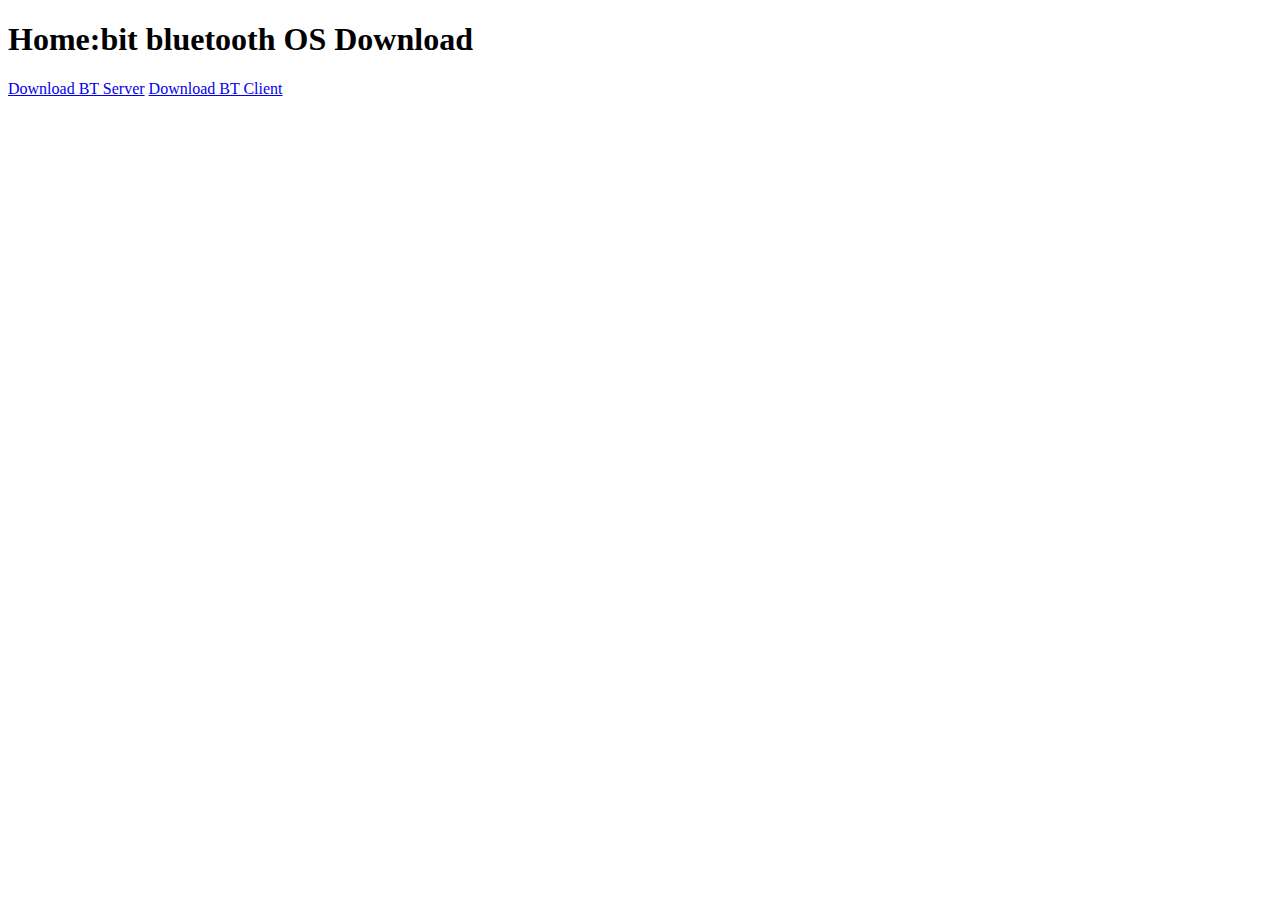
==== bt.html @ bcce4467 "Add files via upload" ====
<!DOCTYPE html>

<head>
	<title>Home:Bit OS</title>
	<meta name="viewport" content="width=device-width, initial-scale=1.0">
	<meta charset="utf-8">
	<head>
	
	<body>
		<h1>Home:bit bluetooth OS Download</h1>

		<a href="software/homebit BT Server.zip" download>Download BT Server</a>

		<a href="software/homebit BT Client.zip" download>Download BT Client</a>
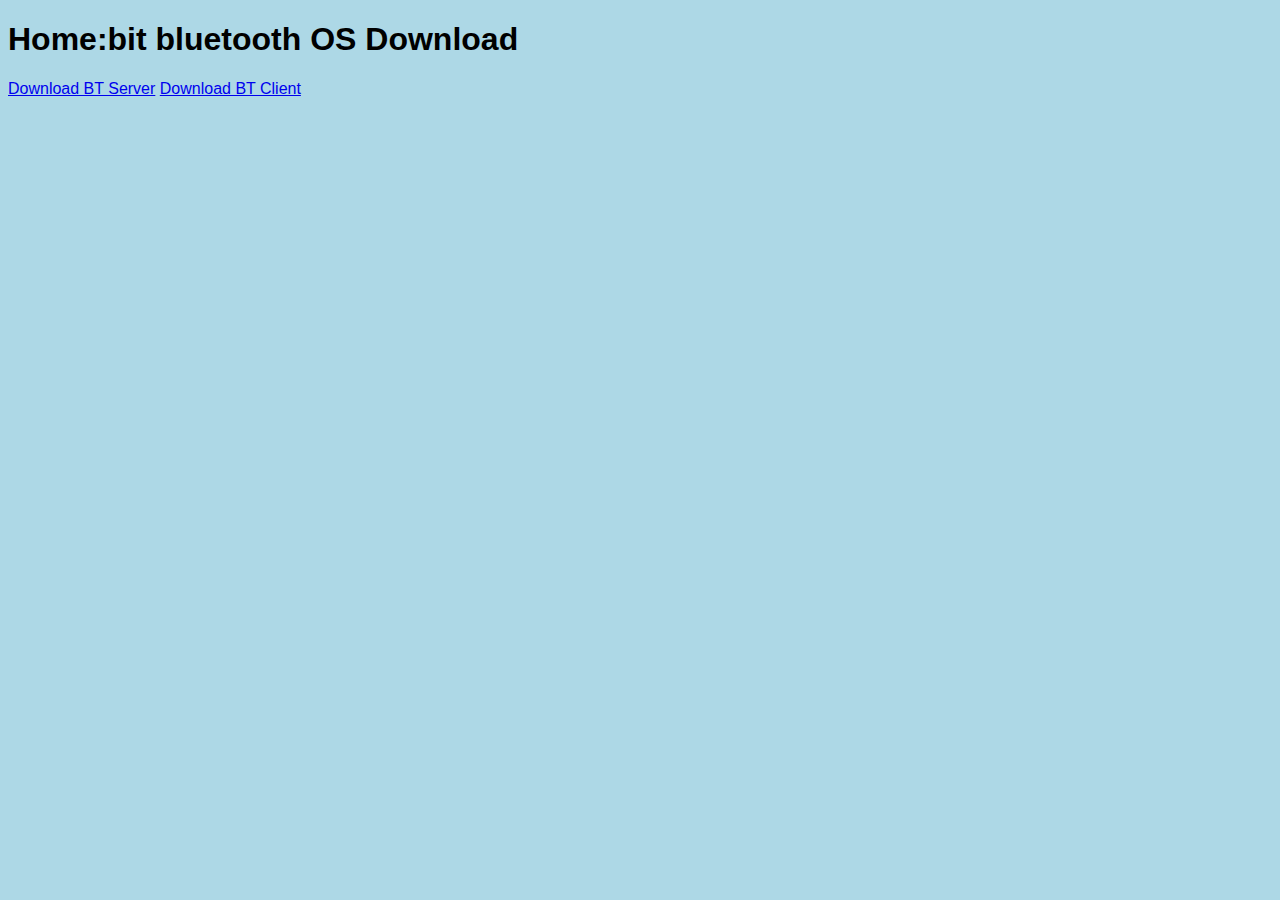
==== commit b6e18903: "Update bt.html" ====
--- a/bt.html
+++ b/bt.html
@@ -5,10 +5,15 @@
 	<meta name="viewport" content="width=device-width, initial-scale=1.0">
 	<meta charset="utf-8">
 	<head>
-	
+<style>
+body {
+  background-color: lightblue;
+  font-family: helvetica;
+}
+</style>	
 	<body>
 		<h1>Home:bit bluetooth OS Download</h1>
 
 		<a href="software/homebit BT Server.zip" download>Download BT Server</a>
 
-		<a href="software/homebit BT Client.zip" download>Download BT Client</a>+		<a href="software/homebit BT Client.zip" download>Download BT Client</a>
